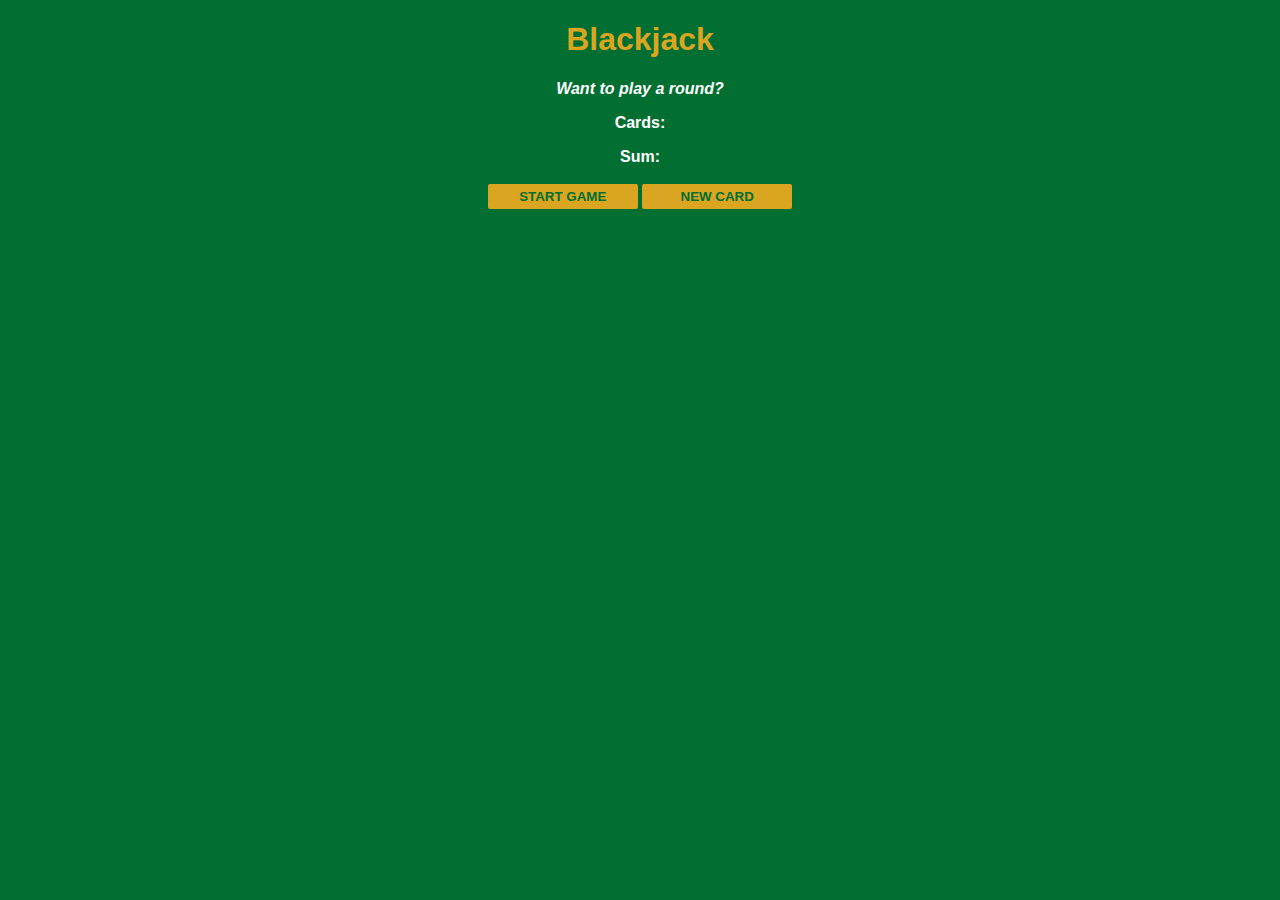
==== blackjackgame/index.html @ 6b772347 "new commit" ====
<!DOCTYPE html>
<html lang="en">
<head>
    <meta charset="UTF-8">
    <meta http-equiv="X-UA-Compatible" content="IE=edge">
    <meta name="viewport" content="width=device-width, initial-scale=1.0">
    <title>Document</title>
    <link rel="stylesheet" href="style.css">
</head>
<body>
    <body>
        <h1>Blackjack</h1>
        <p id="message-el">Want to play a round?</p>
        <p id="card-el">Cards:</p>
        <p id="sum-cards">Sum:</p>
        <button onclick="startGame()">START GAME</button>
        <button onclick="newCard()">NEW CARD</button>
        <script src="index.js"></script>
    </body>
</body>
</html>
---- blackjackgame/style.css ----
body {
    font-family: 'Trebuchet MS', 'Lucida Sans Unicode', 'Lucida Grande', Arial, sans-serif;
    background-color: #016f32;
    background-size: cover;
    font-weight: bold;
    color: white;
    text-align: center;
}

h1 {
    color: goldenrod;
}

#message-el {
    font-style: italic;
}


button {
    color: #016f32;
    width: 150px;
    background: goldenrod;
    padding-top: 5px;
    padding-bottom: 5px;
    font-weight: bold;
    border: none;
    border-radius: 2px;
    margin-bottom: 2px;
    margin-top: 2px;
    
}
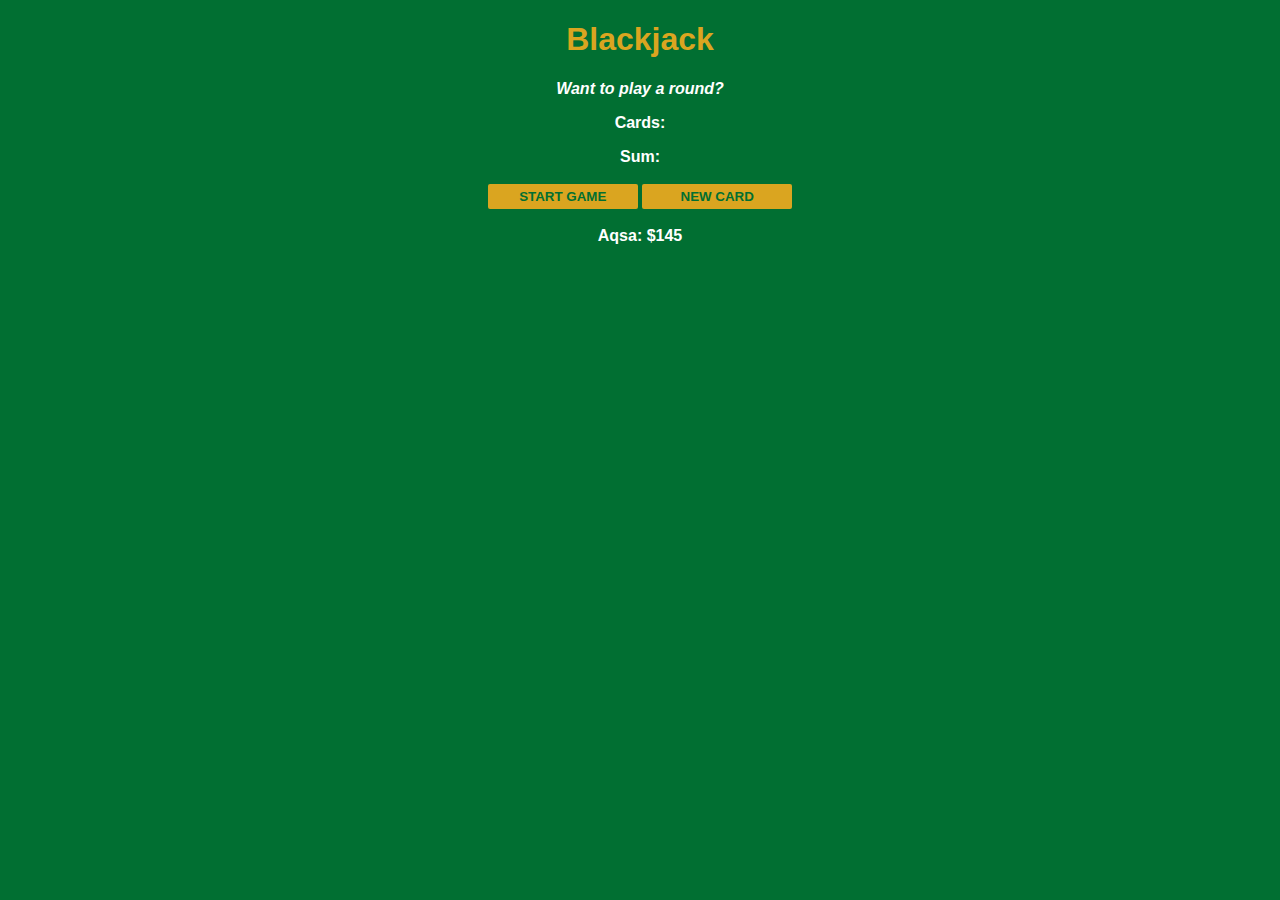
==== commit c1aa3e47: "new changes" ====
--- a/blackjackgame/index.html
+++ b/blackjackgame/index.html
@@ -15,6 +15,7 @@
         <p id="sum-cards">Sum:</p>
         <button onclick="startGame()">START GAME</button>
         <button onclick="newCard()">NEW CARD</button>
+        <p id="player-el"></p>
         <script src="index.js"></script>
     </body>
 </body>
